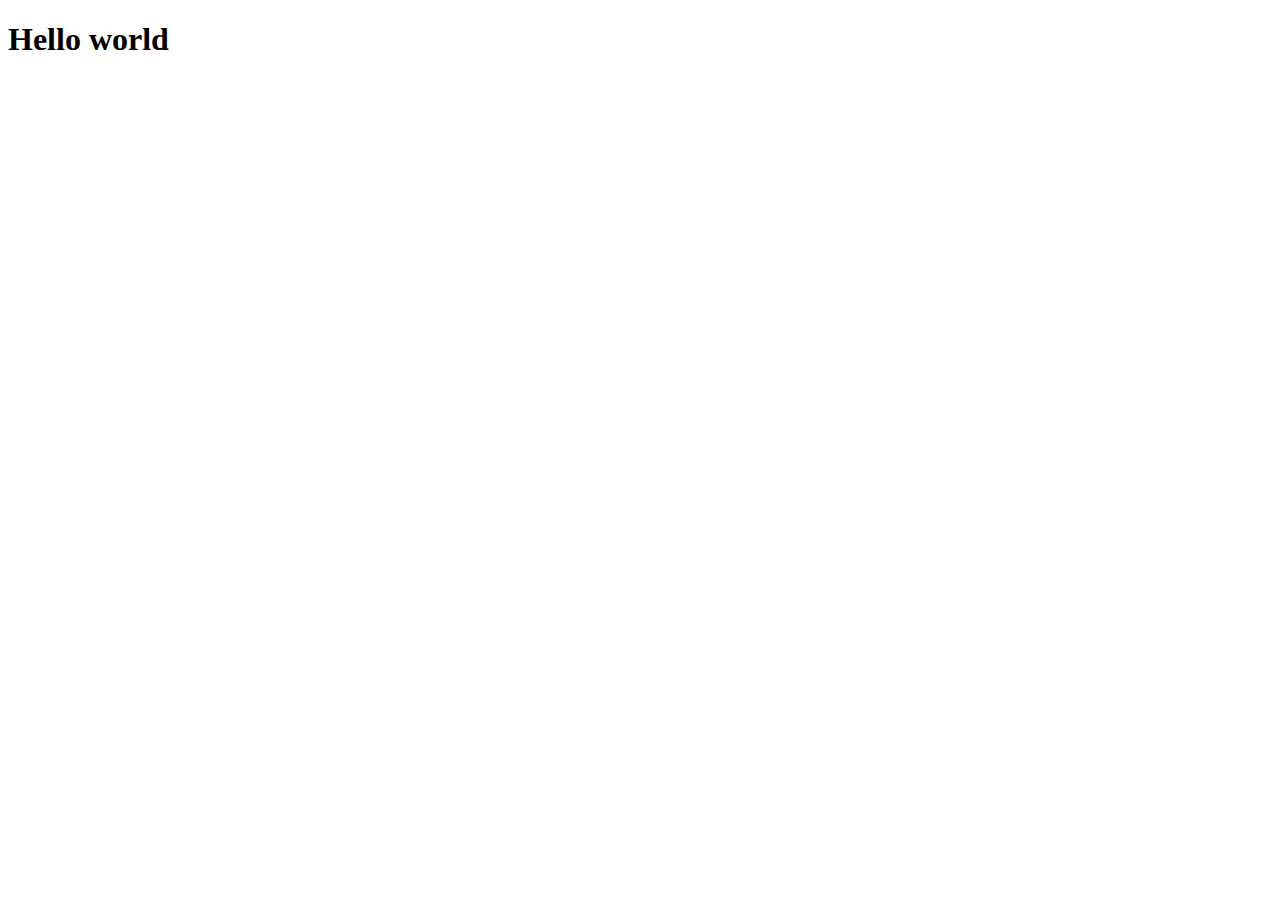
==== index.html @ ed8dfbf0 "Barebones Website" ====
<!DOCTYPE html>
 <html>
 <head>
 	<script src="scripts.js"></script>
 	<link rel="stylesheet" href="style.css">
  <meta charset="utf-8">
  <title>Maria Avina</title>
 </head>
 <body>
 	<h1> Hello world</h1>
 </body>
 </html>
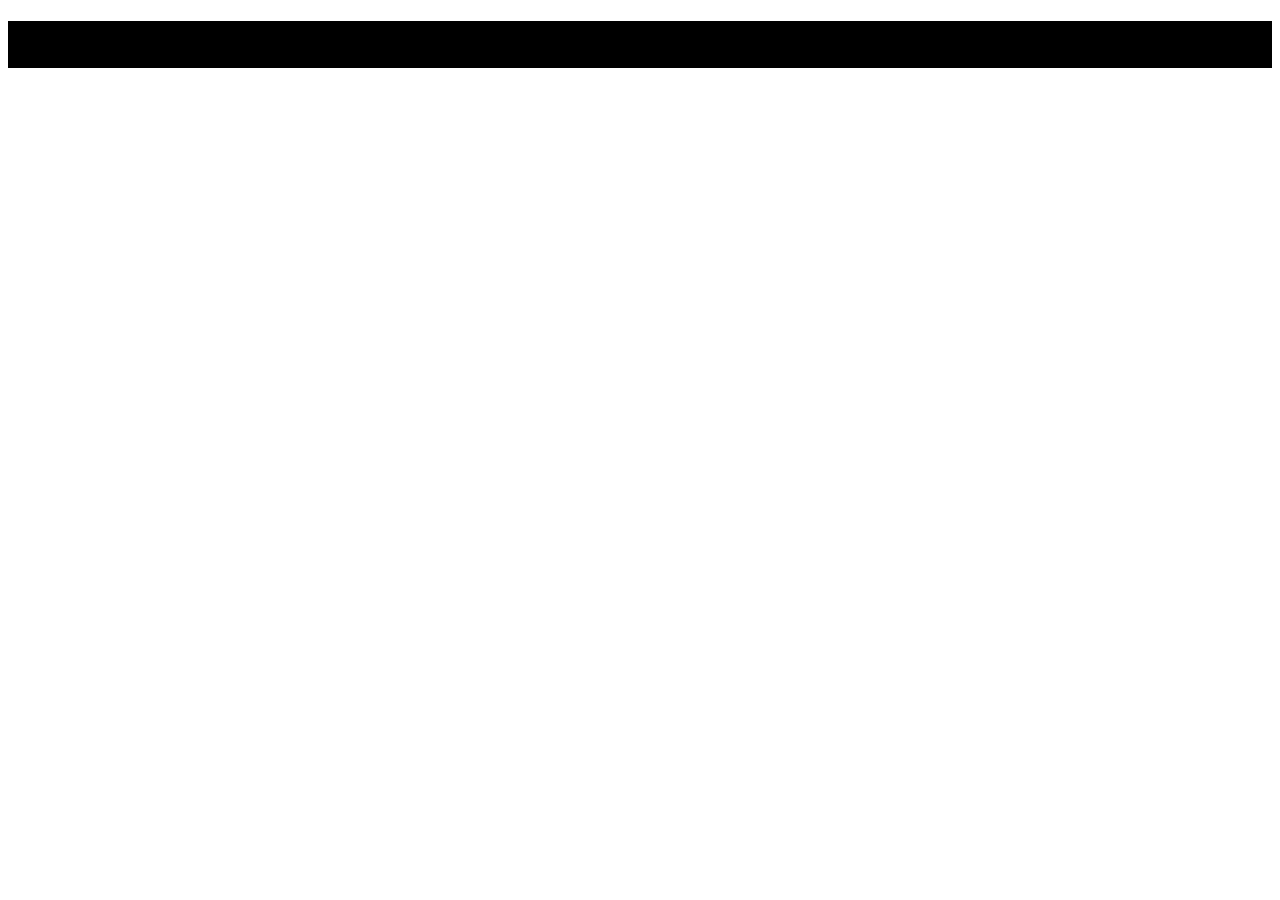
==== commit a6845014: "Barebones Website" ====
--- a/index.html
+++ b/index.html
@@ -6,7 +6,24 @@
   <meta charset="utf-8">
   <title>Maria Avina</title>
  </head>
+
+
+
  <body>
  	<h1> Hello world</h1>
+
+
+
+
+
+
+
+
+
+
+
+
+
+
  </body>
  </html>
--- a/style.css
+++ b/style.css
@@ -0,0 +1,20 @@
+body {
+	color: black;
+}
+
+h1 {
+ padding: 5px;
+ background-color: black;
+ 
+}
+
+ul li {
+ font size: 12px;
+
+
+}
+
+li:hover {
+	text-decoration: underline;
+	color: ##0eec32;
+}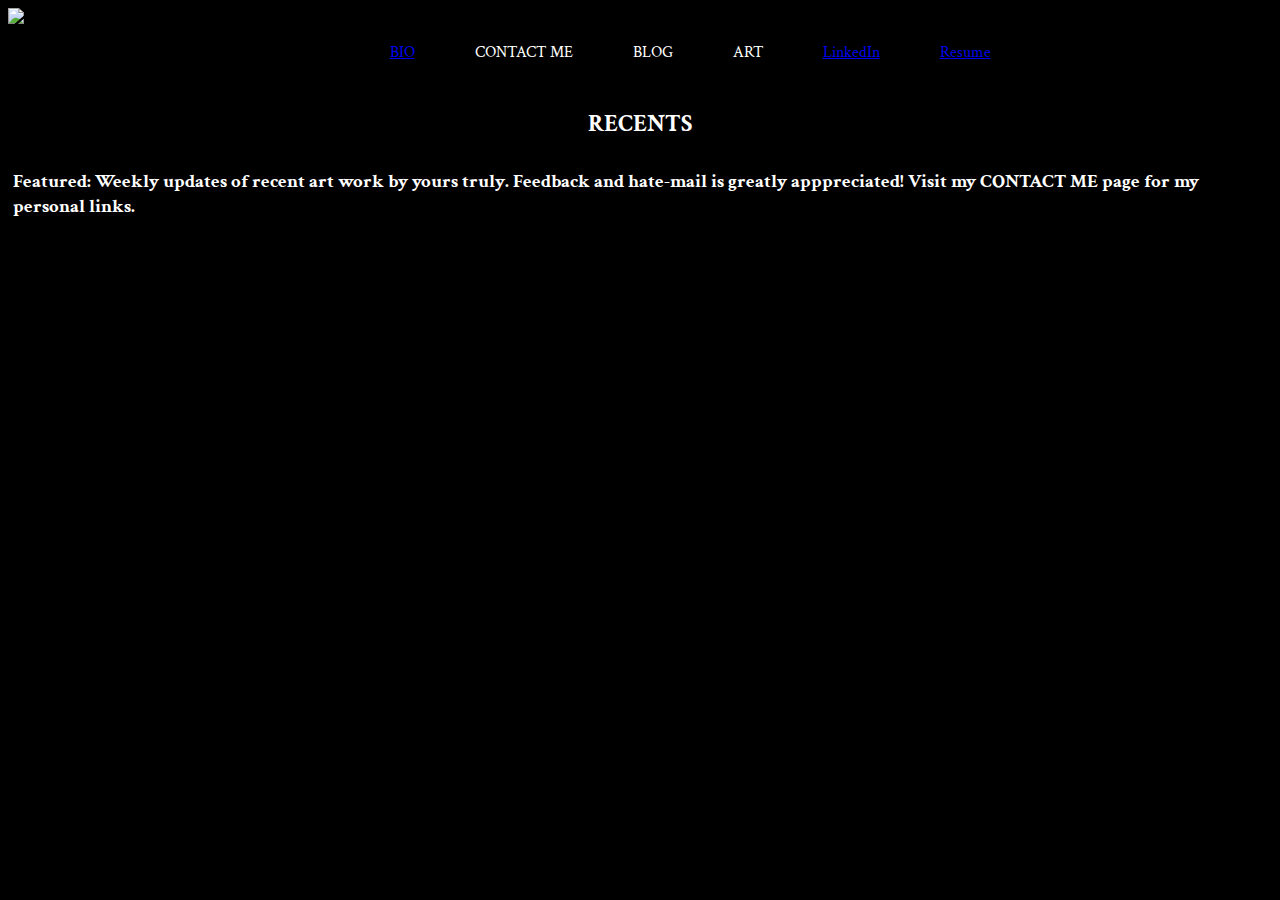
==== commit b34ccefe: "Changes CSS and HTML" ====
--- a/index.html
+++ b/index.html
@@ -5,25 +5,26 @@
  	<link rel="stylesheet" href="style.css">
   <meta charset="utf-8">
   <title>Maria Avina</title>
+
  </head>
-
-
-
- <body>
- 	<h1> Hello world</h1>
-
-
-
-
-
-
-
-
-
-
-
-
-
-
- </body>
- </html>
+<body>
+<header>
+	<img src="http://i.imgur.com/gCGQ9ML.png" alt="scary wolf.">
+<header>
+<nav>
+	<ul>
+		<li><a href="http://www.google.com">BIO</a></li>
+		<li>CONTACT ME</li>
+		<li>BLOG</li>
+		<li>ART</li>
+		<li><a href="https://www.linkedin.com/pub/maria-avina-hernandez/a1/856/113">LinkedIn</a></li>
+		<li><a href="https://github.com/Mariawolfavina/Resume/raw/gh-pages/resume.docx">Resume</a></li>
+	</ul>
+</nav>
+<h2>RECENTS</h2>
+ <div class="aside">
+	<h3 img>
+	<p>Featured: Weekly updates of recent art work by yours truly. Feedback and hate-mail is greatly apppreciated! Visit my CONTACT ME page for my personal links.</p>
+ </div>
+</body>
+</html>
--- a/style.css
+++ b/style.css
@@ -1,20 +1,60 @@
-body {
-	color: black;
-}
-
-h1 {
- padding: 5px;
- background-color: black;
- 
-}
-
-ul li {
- font size: 12px;
+@import url(http://fonts.googleapis.com/css?family=Crimson+Text:400,700italic);
+body, html {
+	background-color: black;
 
 
 }
 
-li:hover {
+header img {
+	width: 100%;
+	height: 480px;
+	/*background-image: url(http://orig09.deviantart.net/2d5b/f/2015/078/6/e/wolf_hd_by_arma3lonewolf-d8m9rto.jpg);*/
+} 
+
+h2 {
+	padding: 5px;
+/*background-color: black;*/
+color: #FFF;
+font-family: "Crimson Text", sans-serif;
+text-align: center;
+
+
+}
+h3 img {
+padding: 5px;
+background-color: black;
+color: #FFF;
+font-family: "Crimson Text", sans-serif;
+text-align: left;
+}
+
+nav {
+	list-style: none;
+	text-align: center;
+}
+
+nav ul li{
+font size: 12px;
+font-family: "Crimson Text";
+color: #FFF;
+padding-left: 60px;
+display: inline;
+float: left;
+}
+
+nav ul {
+    display: inline-block;
+    list-style-type: none;
+
+}
+
+nav ul  li:hover {
 	text-decoration: underline;
 	color: ##0eec32;
+}
+
+p {
+	font-family: 'Crimson Text', sans-serif;
+	padding: 5px;
+	color: #FFF;
 }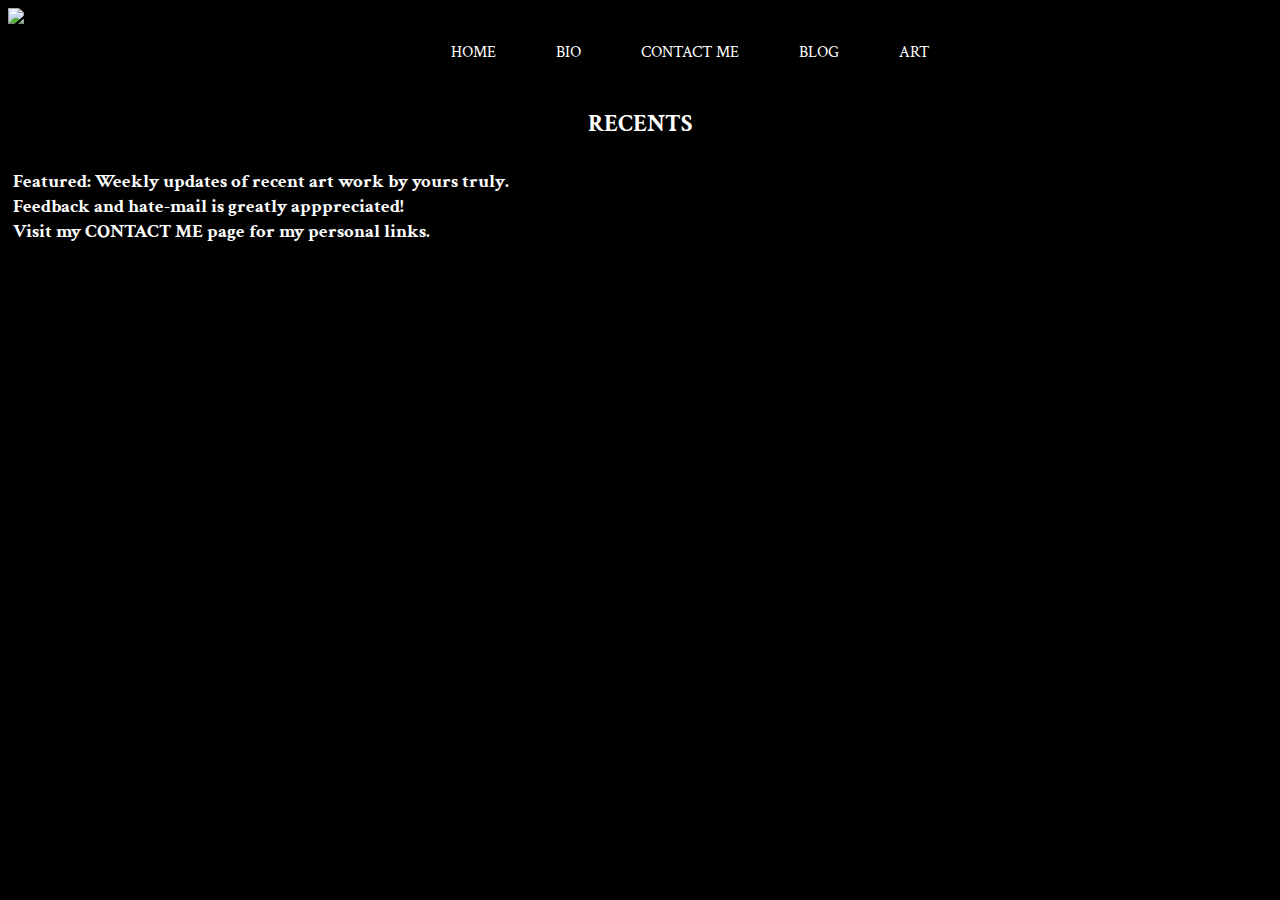
==== commit 6b549450: "add all" ====
--- a/index.html
+++ b/index.html
@@ -10,21 +10,20 @@
 <body>
 <header>
 	<img src="http://i.imgur.com/gCGQ9ML.png" alt="scary wolf.">
-<header>
+</header>
 <nav>
 	<ul>
-		<li><a href="http://www.google.com">BIO</a></li>
-		<li>CONTACT ME</li>
-		<li>BLOG</li>
-		<li>ART</li>
-		<li><a href="https://www.linkedin.com/pub/maria-avina-hernandez/a1/856/113">LinkedIn</a></li>
-		<li><a href="https://github.com/Mariawolfavina/Resume/raw/gh-pages/resume.docx">Resume</a></li>
+		<li><a href="index.html">HOME</a></li>
+		<li><a href="bio.html">BIO</a></li>
+		<li><a href="contactme.html">CONTACT ME</a></li>
+		<li><a href="blog.html">BLOG</a></li>
+		<li><a herf="art.html">ART</a></li>
 	</ul>
 </nav>
 <h2>RECENTS</h2>
  <div class="aside">
 	<h3 img>
-	<p>Featured: Weekly updates of recent art work by yours truly. Feedback and hate-mail is greatly apppreciated! Visit my CONTACT ME page for my personal links.</p>
+	<p>Featured: Weekly updates of recent art work by yours truly.<br> Feedback and hate-mail is greatly apppreciated!<br> Visit my CONTACT ME page for my personal links.</p>
  </div>
 </body>
 </html>
--- a/style.css
+++ b/style.css
@@ -1,6 +1,7 @@
 @import url(http://fonts.googleapis.com/css?family=Crimson+Text:400,700italic);
 body, html {
 	background-color: black;
+	background-image: ;
 
 
 }
@@ -28,12 +29,17 @@
 text-align: left;
 }
 
+a {
+	color: white;
+	text-decoration: none;
+}
+
 nav {
 	list-style: none;
 	text-align: center;
 }
 
-nav ul li{
+nav ul li {
 font size: 12px;
 font-family: "Crimson Text";
 color: #FFF;
@@ -48,9 +54,9 @@
 
 }
 
-nav ul  li:hover {
+nav ul  li a:hover {
 	text-decoration: underline;
-	color: ##0eec32;
+	color: #0eec32;
 }
 
 p {
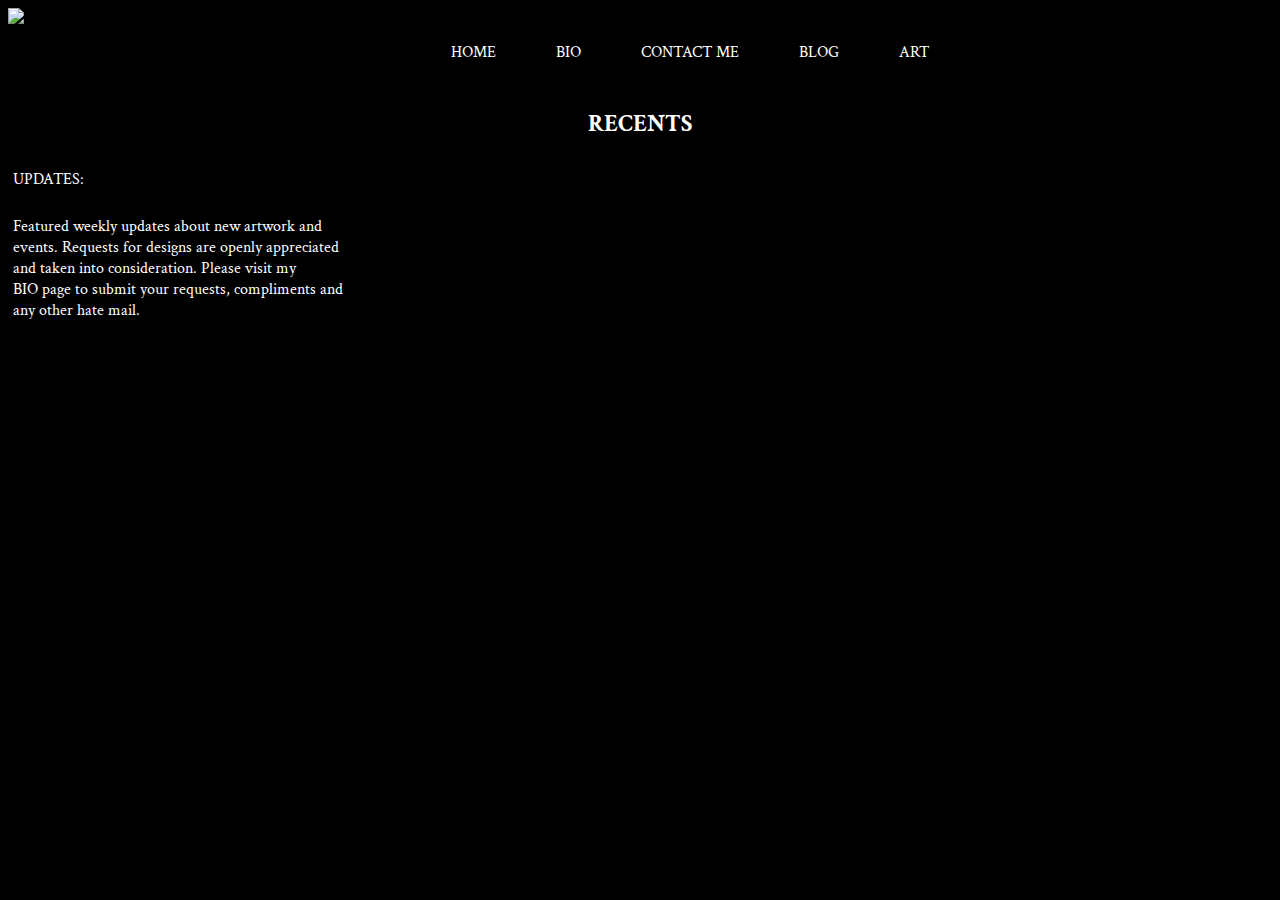
==== commit b649e854: "add all" ====
--- a/index.html
+++ b/index.html
@@ -8,22 +8,30 @@
 
  </head>
 <body>
-<header>
-	<img src="http://i.imgur.com/gCGQ9ML.png" alt="scary wolf.">
-</header>
-<nav>
-	<ul>
-		<li><a href="index.html">HOME</a></li>
-		<li><a href="bio.html">BIO</a></li>
-		<li><a href="contactme.html">CONTACT ME</a></li>
-		<li><a href="blog.html">BLOG</a></li>
-		<li><a herf="art.html">ART</a></li>
-	</ul>
-</nav>
-<h2>RECENTS</h2>
- <div class="aside">
-	<h3 img>
-	<p>Featured: Weekly updates of recent art work by yours truly.<br> Feedback and hate-mail is greatly apppreciated!<br> Visit my CONTACT ME page for my personal links.</p>
- </div>
+	<header>
+		<img src="http://i.imgur.com/gCGQ9ML.png" alt="scary wolf.">
+	</header>
+	<nav>
+		<ul>
+			<li><a href="index.html">HOME</a></li>
+			<li><a href="bio.html">BIO</a></li>
+			<li><a href="contactme.html">CONTACT ME</a></li>
+			<li><a href="blog.html">BLOG</a></li>
+			<li><a href="art.html">ART</a></li>
+		</ul>
+	</nav>
+	<h2>RECENTS</h2>
+ 	 <section id="sidebar">
+          <aside>
+                <p>UPDATES:</p>
+                	<p>Featured weekly updates about new artwork and <br> events. Requests for designs are openly appreciated <br>and taken into consideration. Please visit my <br>BIO page to submit your requests, compliments and <br>any other hate mail.</p>
+          </aside>
+        </section>
+	<main>
+
+
+
+	</main>
 </body>
+
 </html>
--- a/style.css
+++ b/style.css
@@ -1,4 +1,6 @@
 @import url(http://fonts.googleapis.com/css?family=Crimson+Text:400,700italic);
+@import url(http://fonts.googleapis.com/css?family=Crimson+Text:400,700italic|Droid+Serif|Pirata+One&subset=latin,latin-ext);
+@import url(https://fonts.googleapis.com/css?family=Condiment);
 body, html {
 	background-color: black;
 	background-image: ;
@@ -54,13 +56,69 @@
 
 }
 
-nav ul  li a:hover {
+nav ul li a:hover {
 	text-decoration: underline;
-	color: #0eec32;
+	color: #fffe5c;
 }
 
 p {
 	font-family: 'Crimson Text', sans-serif;
 	padding: 5px;
 	color: #FFF;
-}+
+}
+
+h1 {
+	font-family: "Pirata One", arial;
+	color: white;
+	text-align: center;
+	font-weight: bold;
+	font-size: 100px;
+
+
+}
+nav ul li {
+	text-align: center;
+	font-family: 
+}
+
+.sidebar {
+width: 300px;
+float: left;
+font-family: "Condiment", arial;
+
+}
+
+div.img {
+    margin: 5px;
+    padding: 5px;
+    border: 1px solid #0000ff;
+    height: auto;
+    width: auto;
+    float: left;
+    text-align: center;
+}
+
+div.img img {
+    display: inline;
+    margin: 5px;
+    border: 1px solid #ffffff;
+}
+
+div.img a:hover img {
+    border:1px solid #0000ff;
+}
+
+div.desc {
+    text-align: center;
+    font-weight: normal;
+    width: 120px;
+    margin: 5px;
+}
+
+.art {
+ float: left;
+}
+
+
+
